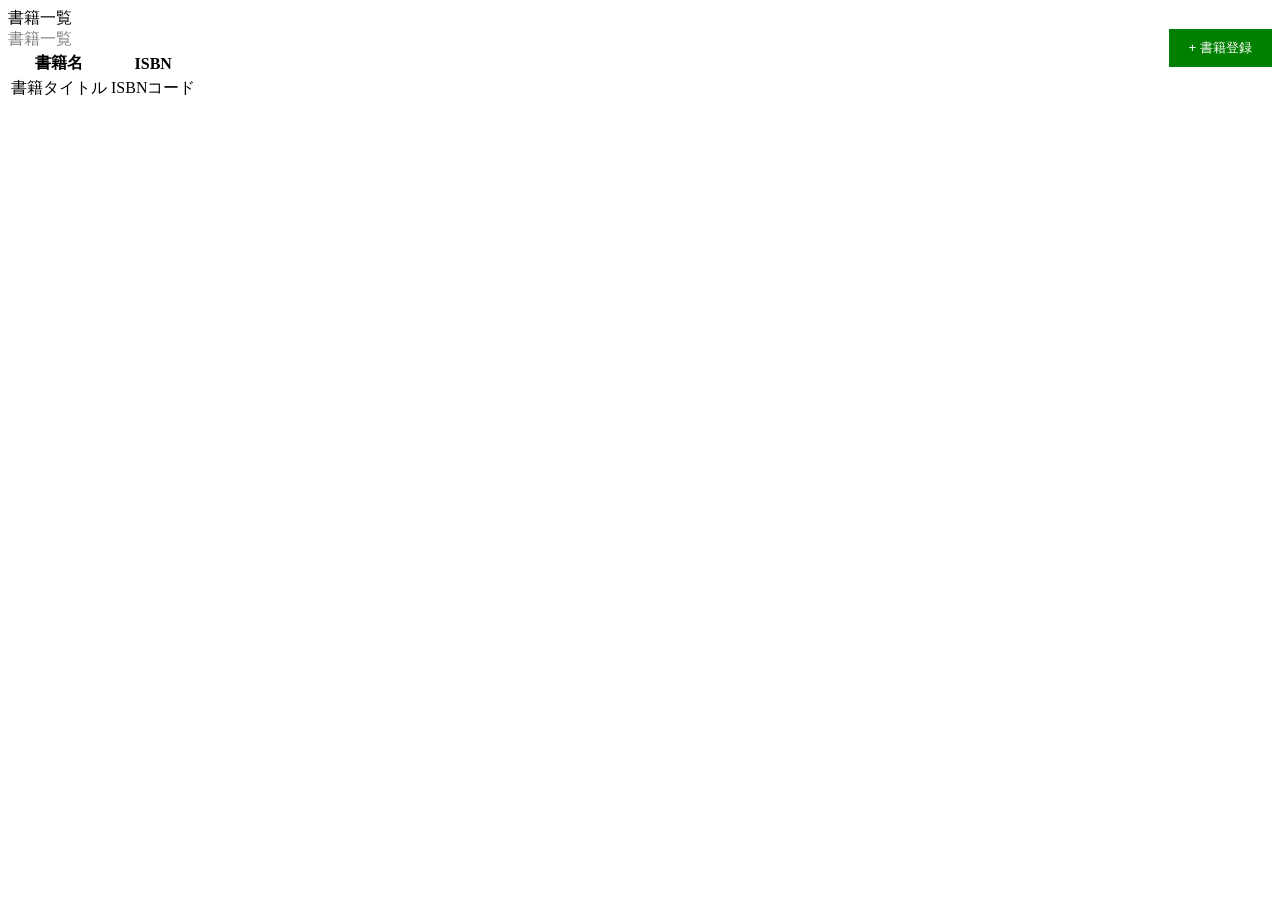
==== src/main/resources/templates/book/index.html @ 47e6c7d7 "Merge pull request #3 from chihiro-kobuchi-mt/feature/bookindex 書籍一覧画面を実装しました" ====
<!DOCTYPE html>
<html lang="ja" xmlns:th="http://www.thymeleaf.org">

<head th:replace="~{common :: meta_header('書籍一覧',~{::link},~{::script})}">
    <title th:text="${title}+' | MTLibrary'"></title>
    <link rel="stylesheet" th:href="@{/css/book/index.css}" />
    <script type="text/javascript" th:src="@{/js/book/index.js}"></script>
</head>

<body>
    <div class="contents">
        <div th:replace="~{common :: main_sidebar}"></div>
        <div class="main_contents">
            <div th:replace="~{common :: header}"></div>
            <div class="inner_contens">
                <div class="page_title">書籍一覧</div>
                <!-- <div class="btn_block">
                    <input type="submit" value="書籍登録">
                </div> -->

                <dr>
                    <div style="float: right;">
                        <a th:href="@{/book/add}">
                            <button
                                style="background-color: green; color: white; border: none; padding: 10px 20px; cursor: pointer;">+
                                書籍登録</button>
                        </a>
                    </div>

                    <span style="color: gray;">書籍一覧</span>


                    <table class="books_table">
                        <thead>
                            <tr>
                                <th>書籍名</th>
                                <th>ISBN</th>
                            </tr>
                        </thead>
                        <tbody>
                            <tr th:each="book : ${bookMstList}">
                                <td th:text="${book.title}">書籍タイトル</td>
                                <td th:text="${book.isbn}">ISBNコード</td>
                            </tr>
                        </tbody>


                    </table>




            </div>
        </div>
    </div>


    <div th:replace="~{common :: footer}"></div>

</body>
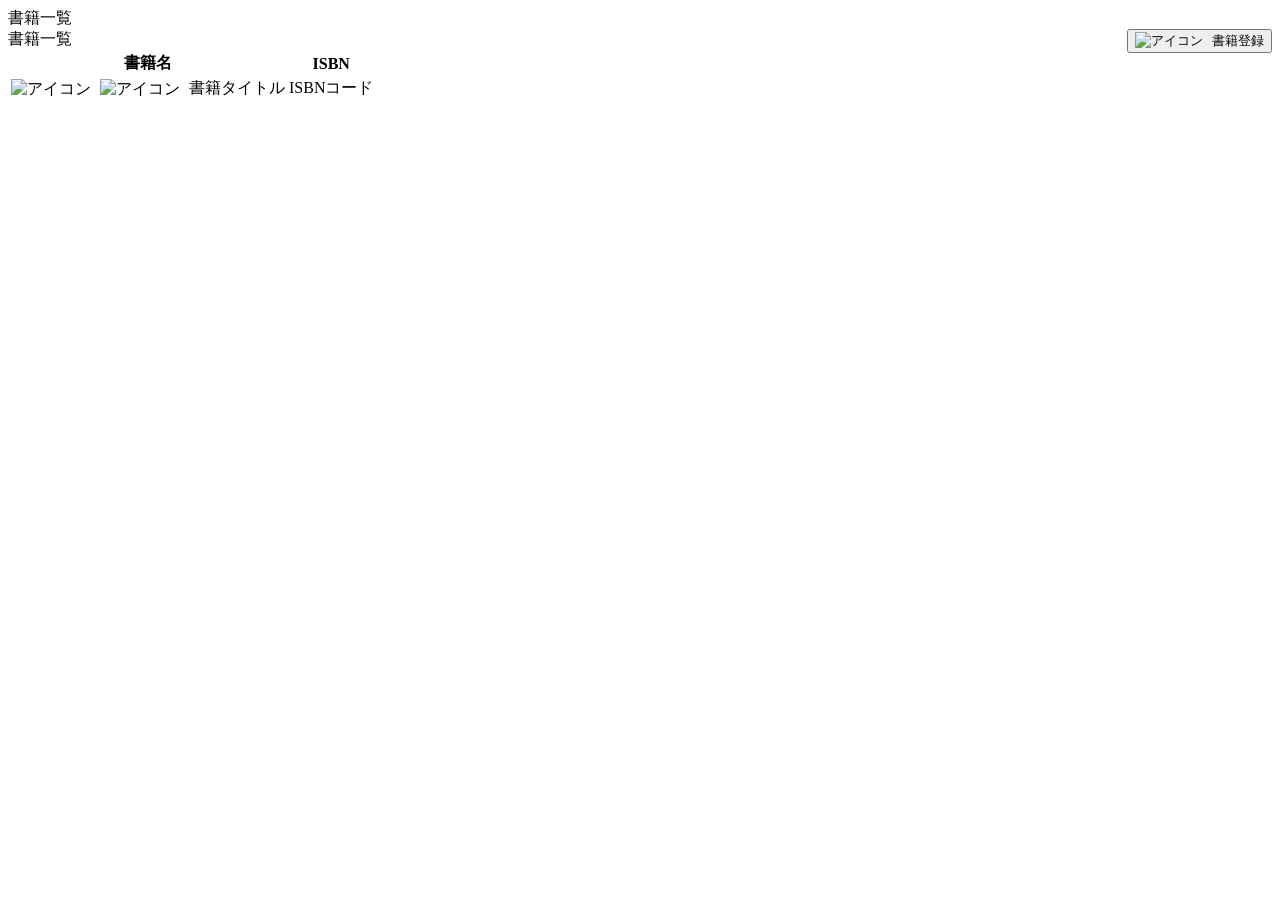
==== commit 15456032: "書籍登録・一覧画面修正しました" ====
--- a/src/main/resources/templates/book/index.html
+++ b/src/main/resources/templates/book/index.html
@@ -21,13 +21,13 @@
                 <dr>
                     <div style="float: right;">
                         <a th:href="@{/book/add}">
-                            <button
-                                style="background-color: green; color: white; border: none; padding: 10px 20px; cursor: pointer;">+
-                                書籍登録</button>
+                            <button class="green-button"><img th:src="@{/images/icons/add.png}" alt="アイコン" style="height: 13px; vertical-align: middle; margin-right: 5px;">
+                           書籍登録</button>
+                        
                         </a>
                     </div>
 
-                    <span style="color: gray;">書籍一覧</span>
+                    <span class="gray-title">書籍一覧</span>
 
 
                     <table class="books_table">
@@ -39,10 +39,21 @@
                         </thead>
                         <tbody>
                             <tr th:each="book : ${bookMstList}">
-                                <td th:text="${book.title}">書籍タイトル</td>
+                                <td>
+                                      <!-- 編集ボタン -->
+                                      <img th:src="@{/images/icons/edit.png}" alt="アイコン" style="height: 13px; vertical-align: middle; margin-right: 5px;">
+                                
+                                      <!-- 削除ボタン -->
+                                      <img th:src="@{/images/icons/trash.png}" alt="アイコン" style="height: 13px; vertical-align: middle; margin-right: 5px;">
+                                      
+                                    
+                                 <span th:text="${book.title}">書籍タイトル</span>
+                                 </td>
+                                
                                 <td th:text="${book.isbn}">ISBNコード</td>
                             </tr>
                         </tbody>
+                    
 
 
                     </table>
